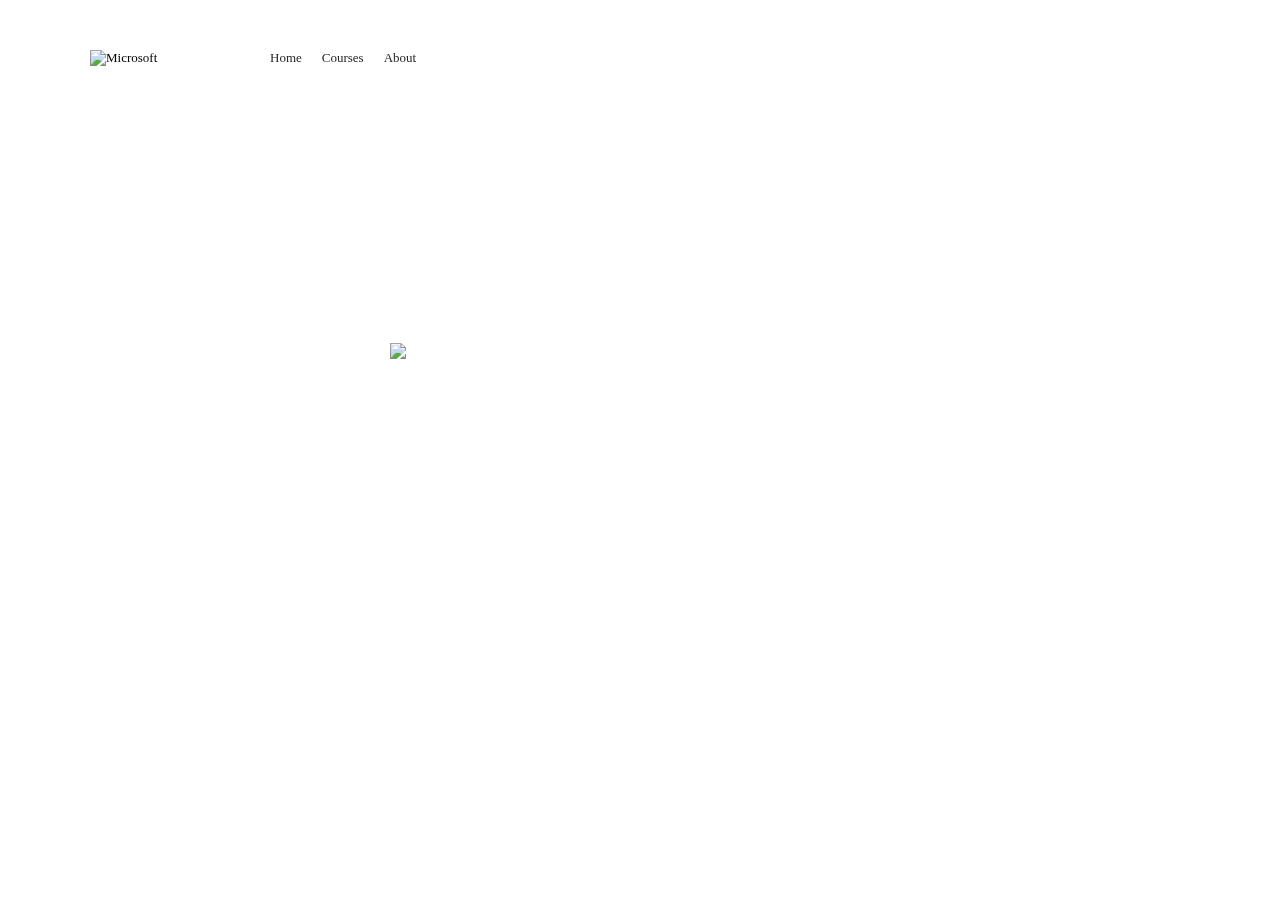
==== about.html @ 06f446d2 "Add files via upload" ====
<!DOCTYPE html>
<html lang="en">
<head>
    <meta charset="UTF-8">
    <meta http-equiv="X-UA-Compatible" content="IE=edge">
    <meta name="viewport" content="width=device-width, initial-scale=1.0">
    <title>About Us</title>
    <script src="about code.js"></script>
    <style>
        .bg {
            background: url('https://i.imgur.com/USFbNpC.jpg') repeat;
            position: fixed;
            width: 100%;
            height: 300%;
            top:100;
            left:0;
            z-index: -1;
            }
        section {
            color: #fff;
            font-family: arial;
            width: 500px;
            margin: auto;
            line-height: 20px;
            font-size: 16px;
            }
            
        .homediv{
            width: 100%;
            align-content: center;
            display: block;
            margin: auto;
            text-align: center;
            height:85vh ;
        }

        .homediv img{
            width: 100%;
            height: 100%;
            margin:auto;
        }

        
        a {
            color: #262626;
            text-decoration: none;
        }
        
        ul {
            list-style: none;
        }
        
        .container {
            width: 90%;
            max-width: 1100px;
            margin: auto;
        }
        
        /* Nav */
        .main-nav {
            display: flex;
            align-items: center;
            justify-content: space-between;
            height: 60px;
            padding: 20px 0;
            font-size: 13px;
        }
        
        .main-nav .logo {
            width: 110px;
        }
        
        .main-nav ul {
            display: flex;
        }
        
        .main-nav ul li {
            padding: 0 10px;
        }
        
        .main-nav ul li a {
            padding-bottom: 2px;
        }
        
        .main-nav ul li a:hover {
            border-bottom: 2px solid #262626;
        }
        
        .main-nav ul.main-menu {
            flex: 1;
            margin-left: 20px;
        }
        
        .menu-btn {
            cursor: pointer;
            position: absolute;

        }
    </style>
</head>
<body>
    <div class="menu-btn">
        <i class="fas fa-bars fa-2x"></i>
      </div>
    
      <div class="container">
        <!-- Nav -->
        <nav class="main-nav">
          <img src="https://encrypted-tbn0.gstatic.com/images?q=tbn:ANd9GcTcGLNxTjcELZ-haWfqbozJIbTb1vLs_XoMGF21FHCc&s" alt="Microsoft" class="logo">
    
          <ul class="main-menu">
            <li><a href="Home.html">Home</a></li>
            <li><a href="courses.html">Courses</a></li>
            <li><a href="about.html">About</a></li>
          </ul>
        </nav>
    <div class="bg"></div>
<section>
  <h1>Improving lives through learning</h1>
  <p>Whether you want to learn or to share what you know, you’ve come to the right place. As a global destination for online learning, we connect people through knowledge.  </p>
  <p>We help organizations of all types and sizes prepare for the path ahead — wherever it leads. Our curated collection of business and technical courses help companies, governments, and nonprofits go further by placing learning at the center of their strategies.</p>
  <img src="https://courses.wscubetech.com/s/store/courses/5f5338c60cf2d7d974471146/cover.jpg?v=1">
</body>
</html>
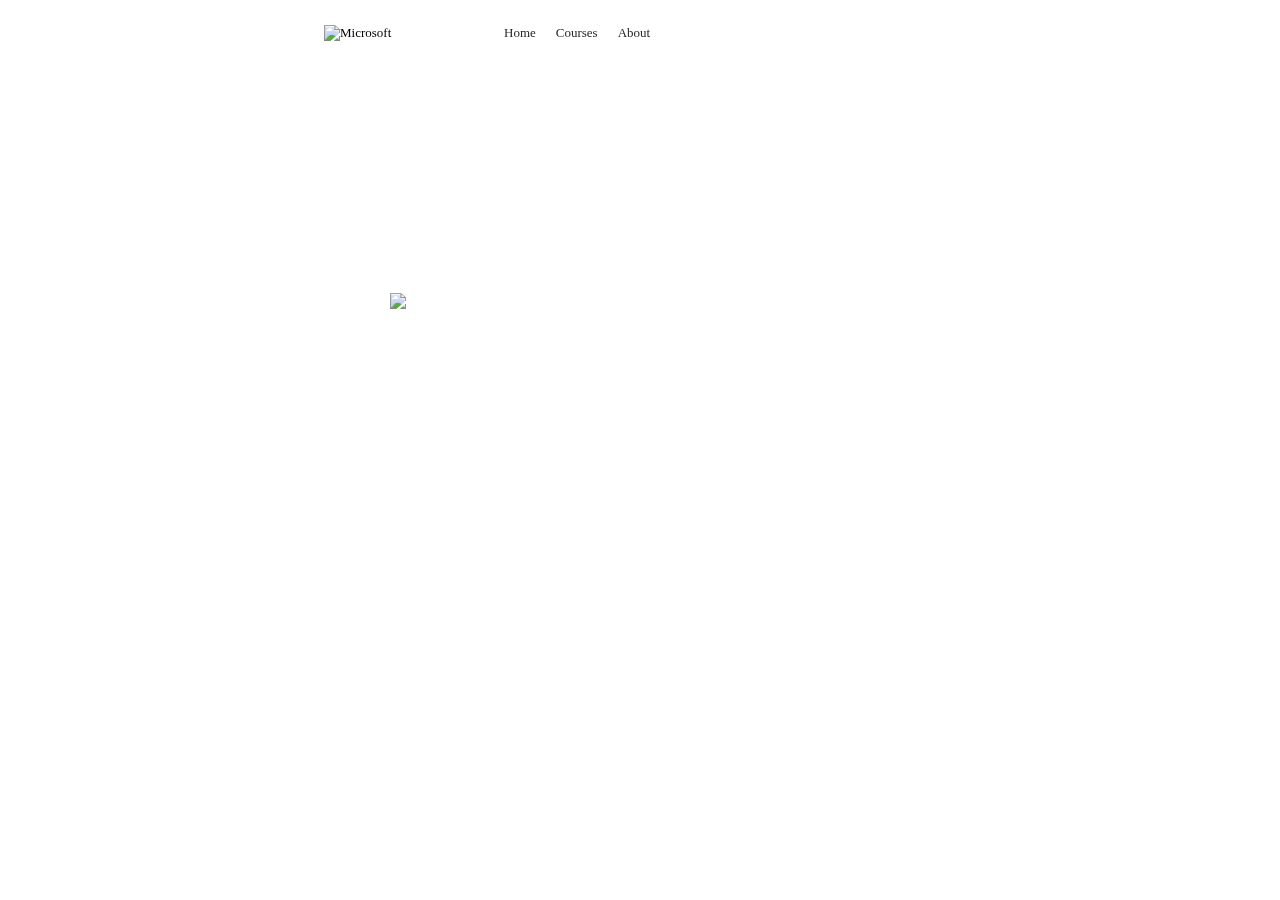
==== commit fe9b55ea: "Update about.html" ====
--- a/about.html
+++ b/about.html
@@ -51,7 +51,7 @@
         }
         
         .container {
-            width: 90%;
+            width: 50%;
             max-width: 1100px;
             margin: auto;
         }
@@ -61,7 +61,7 @@
             display: flex;
             align-items: center;
             justify-content: space-between;
-            height: 60px;
+            height: 10px;
             padding: 20px 0;
             font-size: 13px;
         }
@@ -121,4 +121,4 @@
   <p>We help organizations of all types and sizes prepare for the path ahead — wherever it leads. Our curated collection of business and technical courses help companies, governments, and nonprofits go further by placing learning at the center of their strategies.</p>
   <img src="https://courses.wscubetech.com/s/store/courses/5f5338c60cf2d7d974471146/cover.jpg?v=1">
 </body>
-</html>+</html>
